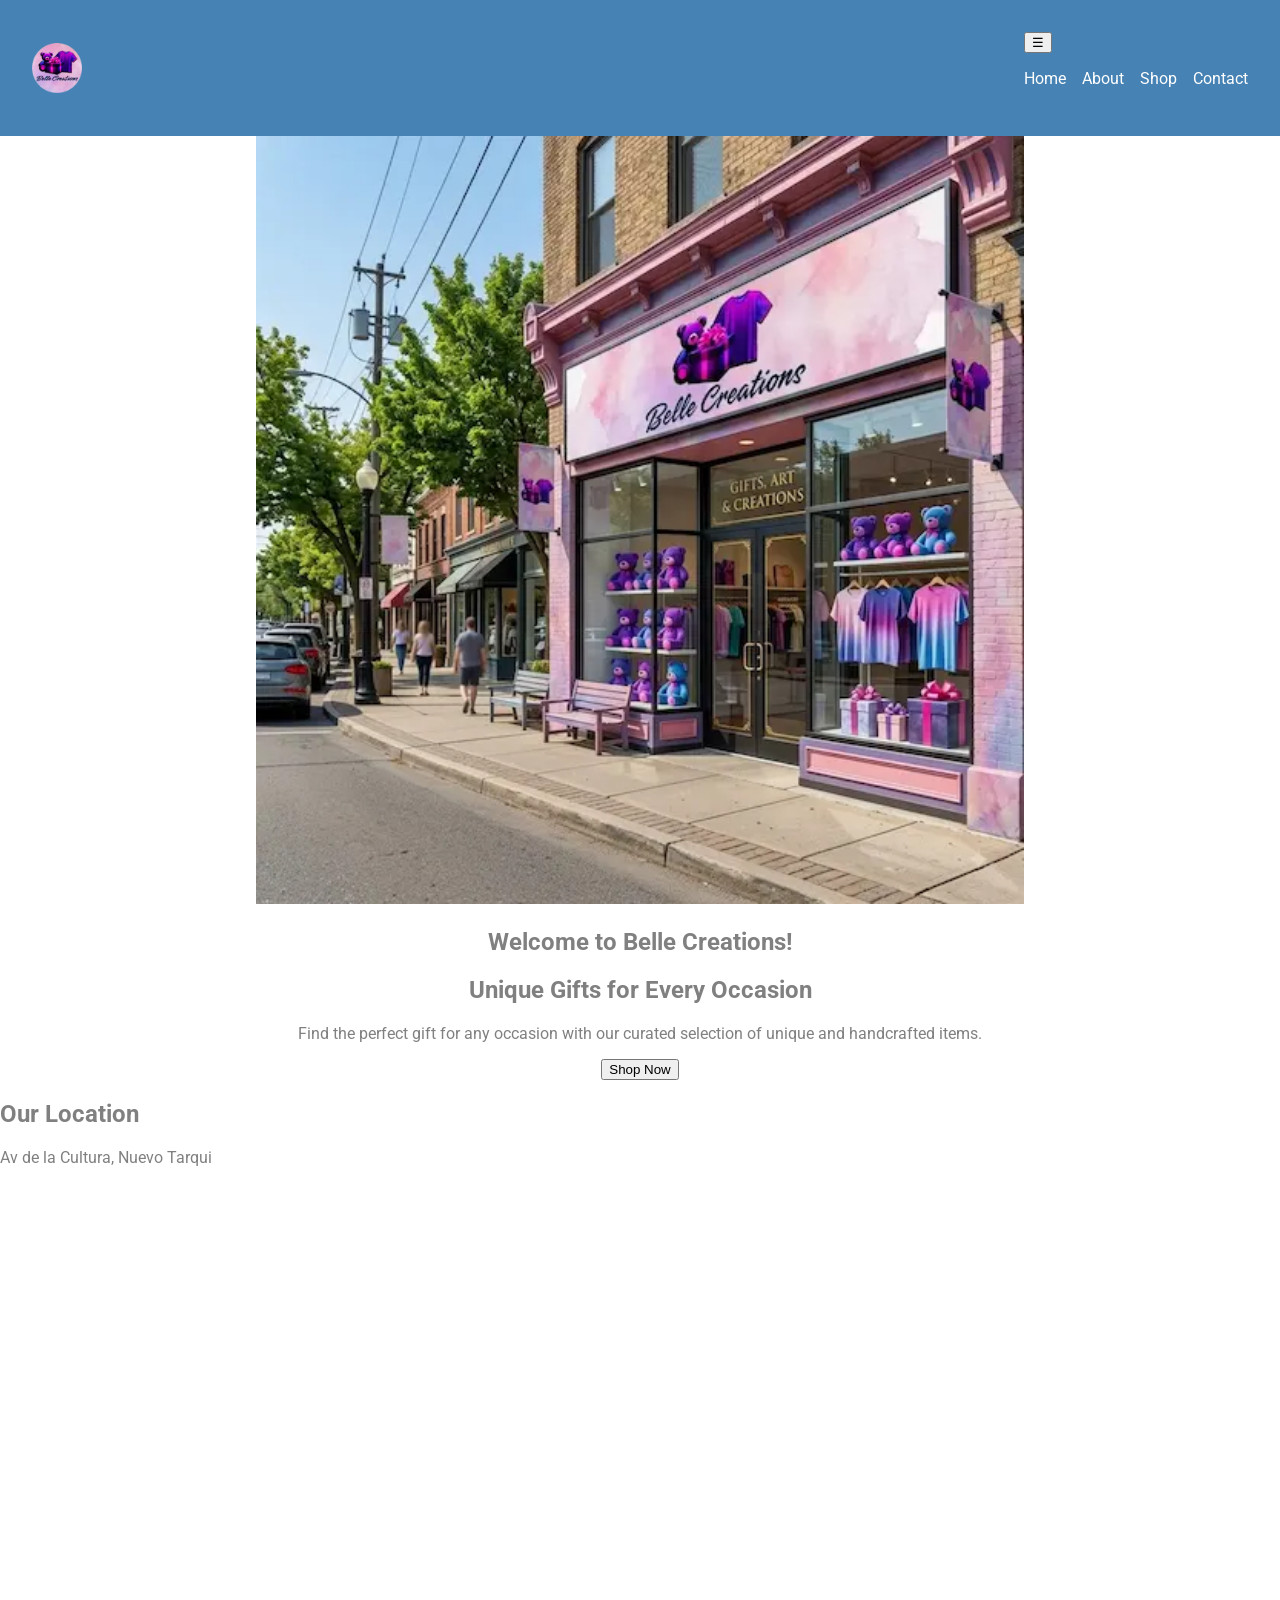
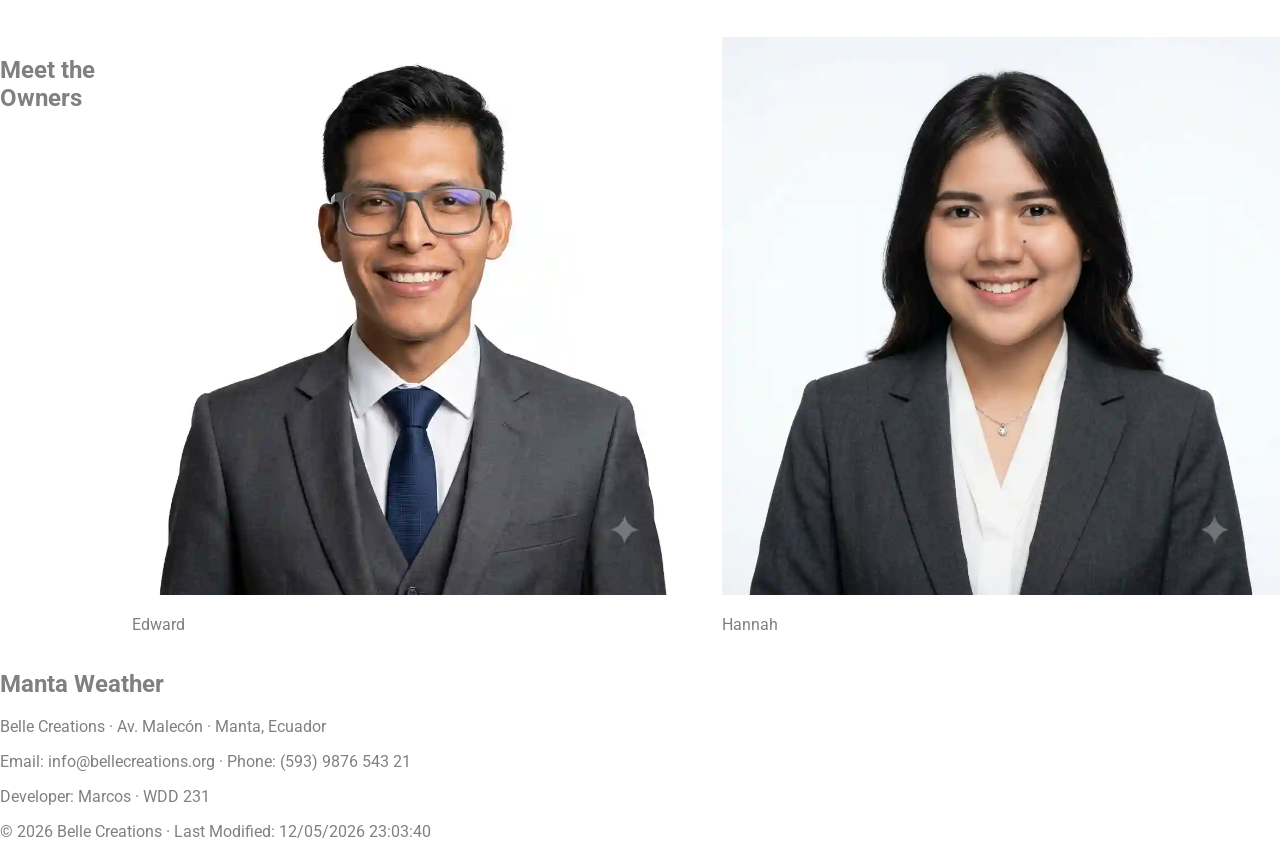
==== finalproject/index.html @ b3ead86e "uodate home/index website page" ====
<!DOCTYPE html>
<html lang="en">
<head>
  <meta charset="UTF-8">
  <meta name="viewport" content="width=device-width, initial-scale=1.0">
  <title>Belle Creations - Gift Shop</title>
  <meta name="description" content="Find and Create everything you can imagen and wanted to share to your realtives you love..">
  <meta name="author" content="Marcos Chinga">

  <!-- Favicon -->
  <link rel="icon" href="images/logo_belle_creations.webp" type="image/png">

  <!-- Facebook Open Graph -->
  <meta property="og:title" content="Belle Creations - Gift Shop">
  <meta property="og:description" content="Find and Create everything you can imagen and wanted to share to your realtives you love.">
  <meta property="og:image" content="https://underglasses.github.io/wdd231/finalproject/images/manta.jpg">
  <meta property="og:url" content="https://underglasses.github.io/wdd231/finalproject/index.html">

  <!-- Google Fonts -->
  <link rel="preconnect" href="https://fonts.googleapis.com">
  <link rel="preconnect" href="https://fonts.gstatic.com" crossorigin>
  <link href="https://fonts.googleapis.com/css2?family=Lora:wght@400;700&family=Roboto:wght@400;500;700&display=swap" rel="stylesheet">

  <!-- CSS -->
  <link rel="stylesheet" href="styles/small.css">
  <link rel="stylesheet" href="styles/medium.css">
  <link rel="stylesheet" href="styles/large.css">
</head>
<body>
  <header>
    <img src="images/logo_belle_creations.webp" alt="Belle Creations Logo" class="logo">
    <nav>
      <button id="menuBtn">☰</button>
      <ul id="navLinks">
        <li><a href="index.html">Home</a></li>
        <li><a href="about.html">About</a></li>
        <li><a href="shop.html">Shop</a></li>
        <li><a href="contact.html">Contact</a></li>
      </ul>
    </nav>
  </header>

  <main>
    <section class="hero">
      <img src="images/store.webp" alt="Belle Creations Store" class="hero-img">
      <h1>Welcome to Belle Creations!</h1>
      <h2>Unique Gifts for Every Occasion</h2>
      <p>Find the perfect gift for any occasion with our curated selection of unique and handcrafted items.</p>
      <button class="cta">Shop Now</button>
    </section>

    <section class="location">
      <h2>Our Location</h2>
      <p>Av de la Cultura, Nuevo Tarqui</p>
      <iframe src="https://www.google.com/maps/embed?pb=!1m14!1m8!1m3!1d1994.6327684894038!2d-80.7224381!3d-0.9537698!3m2!1i1024!2i768!4f13.1!3m3!1m2!1s0x902be1004a818ba7%3A0x562149a4b56598d3!2sBelle%20CreationsEC!5e0!3m2!1ses!2sec!4v1786510879163!5m2!1ses!2sec" width="600" height="450" style="border:0;" allowfullscreen="" loading="lazy" referrerpolicy="strict-origin-when-cross-origin"></iframe>
    </section>

    <section class="owners">
      <h2>Meet the Owners</h2>
      <div class="owner">
        <img src="images/owner_edward.webp" alt="Edward">
        <p>Edward</p>
      </div>
      <div class="owner">
        <img src="images/owner_hannah.webp" alt="Hannah">
        <p>Hannah</p>
      </div>
    </section>

    <section class="weather">
      <h2>Manta Weather</h2>
      <div id="weather"></div>
    </section>
  </main>

  <footer>
    <p>Belle Creations · Av. Malecón · Manta, Ecuador</p>
    <p>Email: info@bellecreations.org · Phone: (593) 9876 543 21</p>
    <p>Developer: Marcos · WDD 231</p>
    <p>&copy; <span id="year"></span> Belle Creations · Last Modified: <span id="lastModified"></span></p>
  </footer>

  <!-- JavaScript -->
  <script src="scripts/nav.js"></script>
  <script src="scripts/weather.js"></script>
  <script src="scripts/footer.js"></script>
</body>
</html>
---- finalproject/styles/small.css ----
body {
  font-family: 'Roboto', sans-serif;
  background: #FFFFFF;
  color: #808080;
  margin: 0;
}

header {
  background: #4682B4;
  color: #FFFFFF;
  padding: 1rem;
  display: flex;
  justify-content: space-between;
  align-items: center;
}

.logo {
  max-width: 50px;
}

nav ul {
  display: none;
  list-style: none;
  padding: 0;
}

nav ul li a {
  color: #FFFFFF;
  text-decoration: none;
}

.hero-img, .owner img {
  width: 100%;
  height: auto;
}
---- finalproject/styles/medium.css ----
nav ul {
  display: flex;
  gap: 1rem;
}

.hero-img {
  max-width: 80%;
  margin: auto;
}

.owners {
  display: flex;
  justify-content: space-around;
}
---- finalproject/styles/large.css ----
header {
  padding: 2rem;
}

.hero {
  text-align: center;
}

.hero-img {
  max-width: 60%;
}

.owners {
  display: flex;
  justify-content: center;
  gap: 2rem;
}
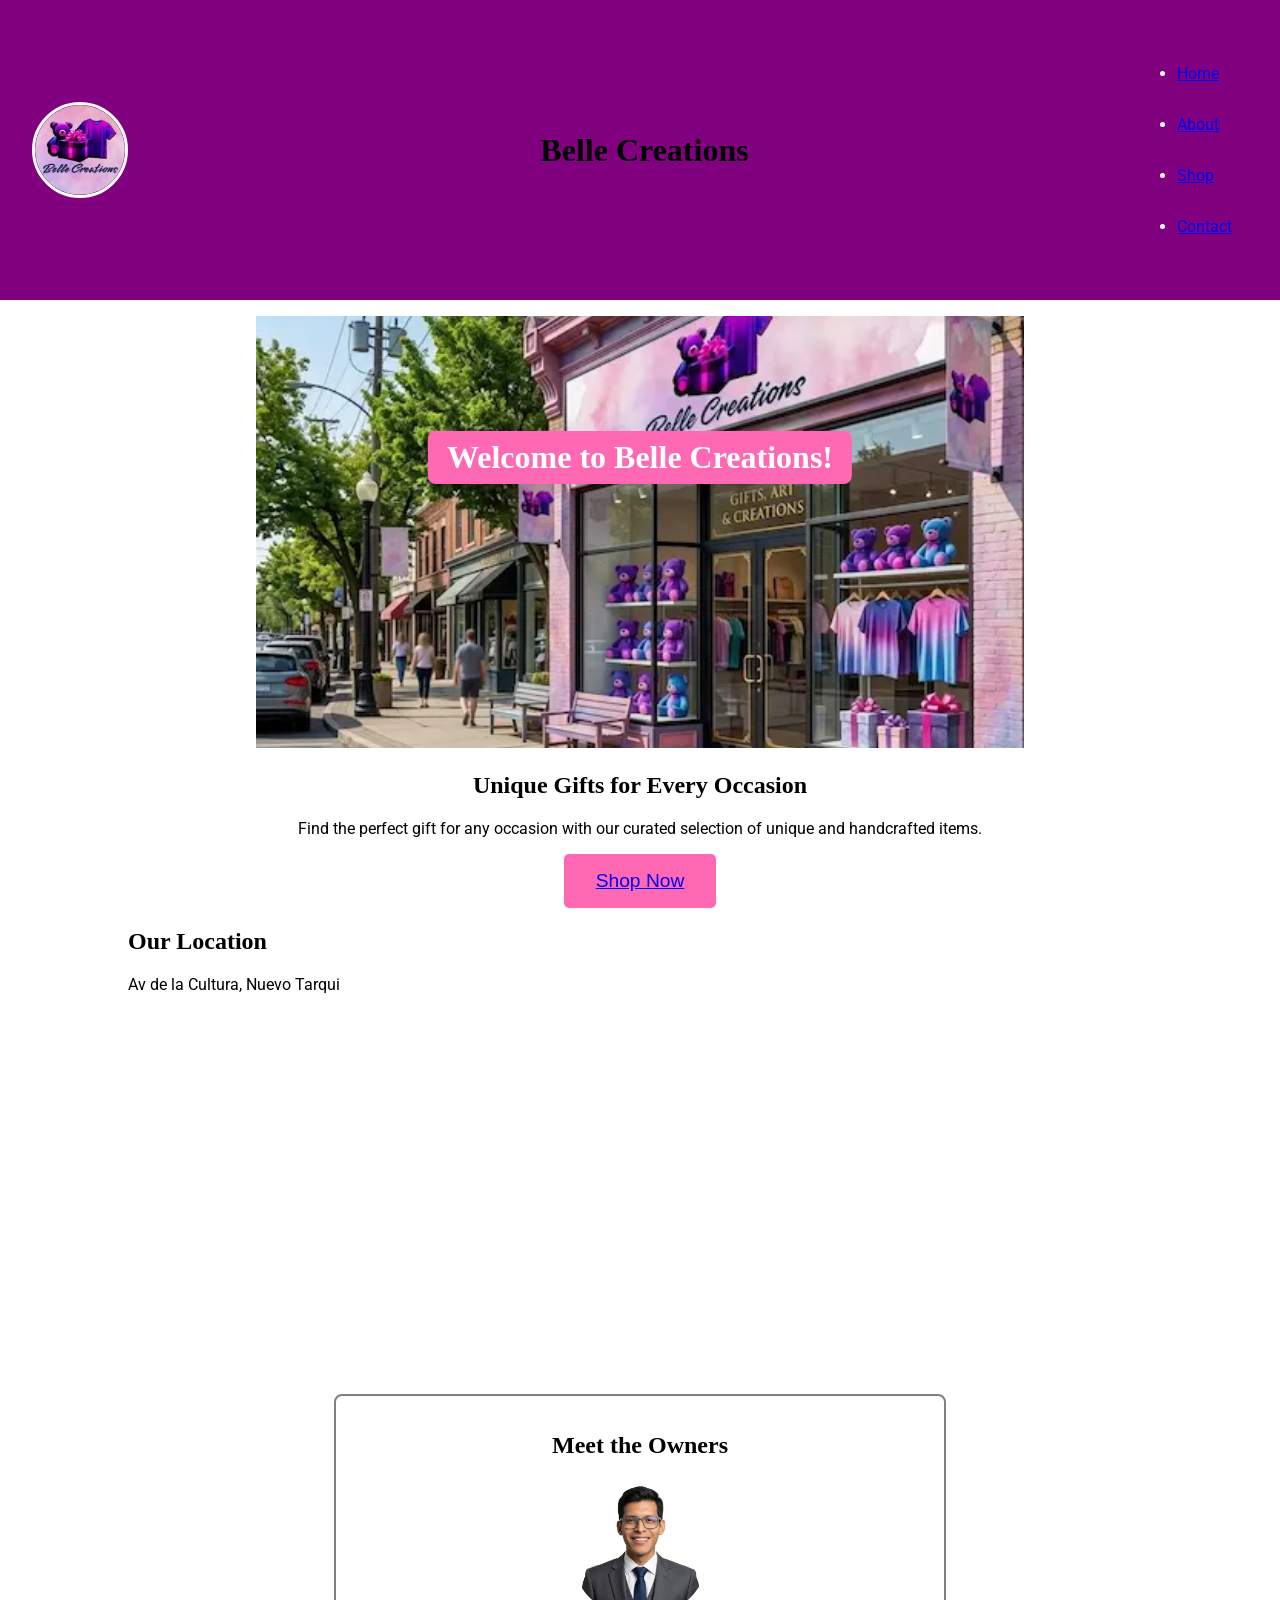
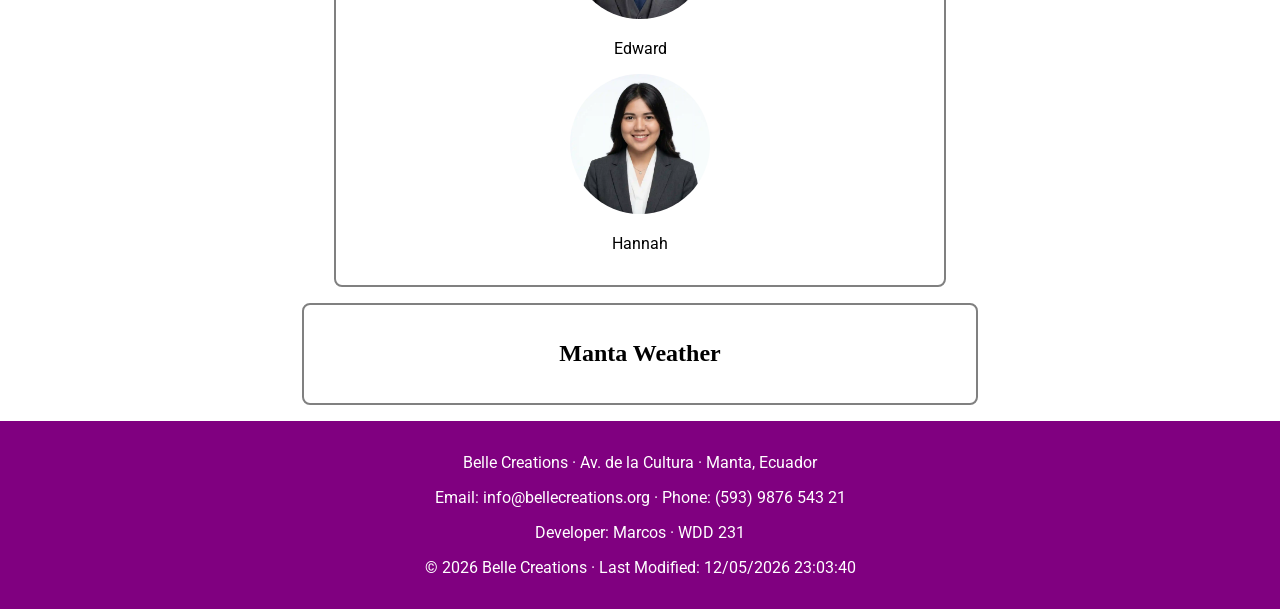
==== commit b3fb4b92: "UPDATE home section" ====
--- a/finalproject/index.html
+++ b/finalproject/index.html
@@ -4,16 +4,16 @@
   <meta charset="UTF-8">
   <meta name="viewport" content="width=device-width, initial-scale=1.0">
   <title>Belle Creations - Gift Shop</title>
-  <meta name="description" content="Find and Create everything you can imagen and wanted to share to your realtives you love..">
-  <meta name="author" content="Marcos Chinga">
+  <meta name="description" content="Find and Create everything you can image and wanted to share to your relatives you love">
+  <meta name="author" content="Marcos Chinga Nuñez">
 
   <!-- Favicon -->
   <link rel="icon" href="images/logo_belle_creations.webp" type="image/png">
 
   <!-- Facebook Open Graph -->
   <meta property="og:title" content="Belle Creations - Gift Shop">
-  <meta property="og:description" content="Find and Create everything you can imagen and wanted to share to your realtives you love.">
-  <meta property="og:image" content="https://underglasses.github.io/wdd231/finalproject/images/manta.jpg">
+  <meta property="og:description" content="Find and Create everything you can image and wanted to share to your relatives you love.">
+  <meta property="og:image" content="https://github.com/underglasses/wdd231/blob/main/finalproject/images/logo_belle_creations.webp">
   <meta property="og:url" content="https://underglasses.github.io/wdd231/finalproject/index.html">
 
   <!-- Google Fonts -->
@@ -29,6 +29,7 @@
 <body>
   <header>
     <img src="images/logo_belle_creations.webp" alt="Belle Creations Logo" class="logo">
+    <h1>Belle Creations</h1>
     <nav>
       <button id="menuBtn">☰</button>
       <ul id="navLinks">
@@ -46,7 +47,7 @@
       <h1>Welcome to Belle Creations!</h1>
       <h2>Unique Gifts for Every Occasion</h2>
       <p>Find the perfect gift for any occasion with our curated selection of unique and handcrafted items.</p>
-      <button class="cta">Shop Now</button>
+      <button class="cta"> <a href="shop.html">Shop Now</a> </button>
     </section>
 
     <section class="location">
@@ -74,7 +75,7 @@
   </main>
 
   <footer>
-    <p>Belle Creations · Av. Malecón · Manta, Ecuador</p>
+    <p>Belle Creations · Av. de la Cultura · Manta, Ecuador</p>
     <p>Email: info@bellecreations.org · Phone: (593) 9876 543 21</p>
     <p>Developer: Marcos · WDD 231</p>
     <p>&copy; <span id="year"></span> Belle Creations · Last Modified: <span id="lastModified"></span></p>
--- a/finalproject/styles/small.css
+++ b/finalproject/styles/small.css
@@ -1,12 +1,18 @@
+/* SMALL - GLOBAL STYLES */
 body {
   font-family: 'Roboto', sans-serif;
   background: #FFFFFF;
-  color: #808080;
+  color: #000000;
   margin: 0;
 }
 
+h1, h2, h3 {
+  font-family: 'Lora', serif;
+  color: #000000;
+}
+
 header {
-  background: #4682B4;
+  background: #800080;
   color: #FFFFFF;
   padding: 1rem;
   display: flex;
@@ -16,20 +22,103 @@
 
 .logo {
   max-width: 50px;
+  border: 3px solid #FFFFFF;
+  border-radius: 50%;
+  margin-left: 0; /* always left */
 }
 
 nav ul {
   display: none;
-  list-style: none;
-  padding: 0;
+  flex-direction: column;
+  background: #800080;
+  padding: 1rem;
 }
 
-nav ul li a {
+nav ul.show {
+  display: flex;
+}
+
+#menuBtn {
+  display: block;
+  background: #FF69B4;
   color: #FFFFFF;
+  border: none;
+  padding: 0.5rem;
+  cursor: pointer;
+  margin-right: 0;
+}
+
+/* SMALL - HOME - HERO SECTION */
+
+.hero h1 {
+  position: absolute;
+  top: 5%;
+  left: 50%;
+  transform: translateX(-50%);
+  background: #FF69B4;
+  color: #FFFFFF;
+  padding: 0.3rem 0.8rem;
+  border-radius: 6px;
+  font-size: 1.2rem;
+}
+
+.hero-img {
+  width: 100%;
+  aspect-ratio: 16 / 9;
+  object-fit: cover;
+}
+
+.cta {
+  background: #FF69B4;
+  color: #FFFFFF;
+  border: none;
+  padding: 0.75rem 1.5rem;
+  font-size: 1rem;
+  cursor: pointer;
+  border-radius: 5px;
+  transition: transform 0.2s ease;
   text-decoration: none;
 }
 
-.hero-img, .owner img {
+.cta:hover {
+  transform: scale(1.05);
+  background-color:purple; ;
+}
+
+
+.location iframe {
   width: 100%;
-  height: auto;
+  height: 250px;
+  border-radius: 8px;
 }
+
+.owners {
+  text-align: center;
+  margin-top: 1rem;
+}
+
+.owner img {
+  width: 90px;
+  height: 90px;
+  object-fit: cover;
+  border-radius: 50%;
+}
+
+.weather {
+  width: 50%;
+  margin: 1rem;
+  padding: 1rem;
+  border: 2px solid #808080;
+  border-radius: 8px;
+  text-align: center;
+}
+
+/*SMALL GLOBAL FOOTER STYLES*/
+
+footer {
+  background: #800080;
+  color: #FFFFFF;
+  text-align: center;
+  padding: 1rem;
+  font-family: 'Roboto', sans-serif;
+} 
--- a/finalproject/styles/medium.css
+++ b/finalproject/styles/medium.css
@@ -1,14 +1,107 @@
+/* MEDIUM - GLOBAL STYLES */
+header {
+  background: #800080;
+  color: #FFFFFF;
+  padding: 1.5rem;
+  display: flex;
+  justify-content: space-between;
+  align-items: center;
+}
+
+.logo {
+  max-width: 70px;
+  border: 3px solid #FFFFFF;
+  border-radius: 50%;
+  margin-left: 0;
+}
+
+/* MEDIUM - GLOBAL NAV MENU */
+
+#menuBtn {
+  display: none;
+  margin-right: 0;
+}
+
 nav ul {
   display: flex;
+  justify-content: center;
   gap: 1rem;
+}
+
+/* HOME - HERO SECTION */
+
+.hero h1 {
+  position: absolute;
+  top: 10%;
+  left: 50%;
+  transform: translateX(-50%);
+  background: #FF69B4;
+  color: #FFFFFF;
+  padding: 0.5rem 1rem;
+  border-radius: 8px;
+  font-size: 1.5rem;
 }
 
 .hero-img {
   max-width: 80%;
+  aspect-ratio: 16 / 9;
+  object-fit: cover;
   margin: auto;
 }
 
+/* HOME - SHOP NOW  Button */
+
+.cta {
+  background: #FF69B4;
+  color: #FFFFFF;
+  border: none;
+  padding: 0.75rem 1.5rem;
+  font-size: 1rem;
+  cursor: pointer;
+  border-radius: 5px;
+  transition: transform 0.2s ease;
+}
+
+.cta:hover {
+  transform: scale(1.05);
+}
+
+.location iframe {
+  width: 90%;
+  height: 350px;
+  display: block;
+  margin: auto;
+  border-radius: 8px;
+  padding: 0.5rem;
+  border: 2px solid #808080;
+}
+
+/* HOME - Owners Section */
+
 .owners {
-  display: flex;
-  justify-content: space-around;
+  padding: 1rem;
+  text-align: center;
+  margin: 1rem auto;
+  text-align: center;
+  border: 2px solid #808080;
+  border-radius: 8px;
+  max-width: 80%;
 }
+
+.owner img {
+  width: 110px;
+  height: 110px;
+  object-fit: cover;
+  border-radius: 50%;
+}
+
+/* HOME - Weather Section */
+
+.weather {
+  clear: both;
+  margin: 1rem auto;
+  padding: 1rem;
+  border: 2px solid #808080;
+  border-radius: 8px;
+  text-align: center;
+}
--- a/finalproject/styles/large.css
+++ b/finalproject/styles/large.css
@@ -1,17 +1,97 @@
 header {
+  background: #800080;
+  color: #FFFFFF;
   padding: 2rem;
+  display: flex;
+  justify-content: space-between;
+  align-items: center;
+}
+
+.logo {
+  max-width: 90px;
+  border: 3px solid #FFFFFF;
+  border-radius: 50%;
+  margin-left: 0;
+}
+
+#menuBtn {
+  display: none;
+  margin-right: 0;
+}
+
+nav ul {
+  display: flex;
+  justify-content: center;
+  gap: 2rem;
 }
 
 .hero {
+  margin-top: 1rem;
   text-align: center;
+  position: relative;
+}
+
+.hero h1 {
+  position: absolute;
+  top: 15%;
+  left: 50%;
+  transform: translateX(-50%);
+  background: #FF69B4;
+  color: #FFFFFF;
+  padding: 0.5rem 1.2rem;
+  border-radius: 8px;
+  font-size: 2rem;
 }
 
 .hero-img {
   max-width: 60%;
+  aspect-ratio: 16 / 9;
+  object-fit: cover;
+  margin: auto;
+}
+
+.cta {
+  background: #FF69B4;
+  color: #FFFFFF;
+  border: none;
+  padding: 1rem 2rem;
+  font-size: 1.2rem;
+  cursor: pointer;
+  border-radius: 5px;
+  transition: transform 0.2s ease;
+}
+
+.cta:hover {
+  transform: scale(1.05);
+}
+
+.location {
+  width: 80%;
+  height: 450px;
+  display: block;
+  margin: auto;
+  border-radius: 8px;
 }
 
 .owners {
-  display: flex;
-  justify-content: center;
-  gap: 2rem;
+  margin: 1rem auto;
+  text-align: center;
+  max-width: 45%;
+  flex-wrap: wrap;
 }
+
+.owner img {
+  width: 140px;
+  height: 140px;
+  object-fit: cover;
+  border-radius: 50%;
+}
+
+.weather {
+  clear: both;
+  margin: 1rem auto;
+  padding: 1rem;
+  border: 2px solid #808080;
+  border-radius: 8px;
+  text-align: center;
+}
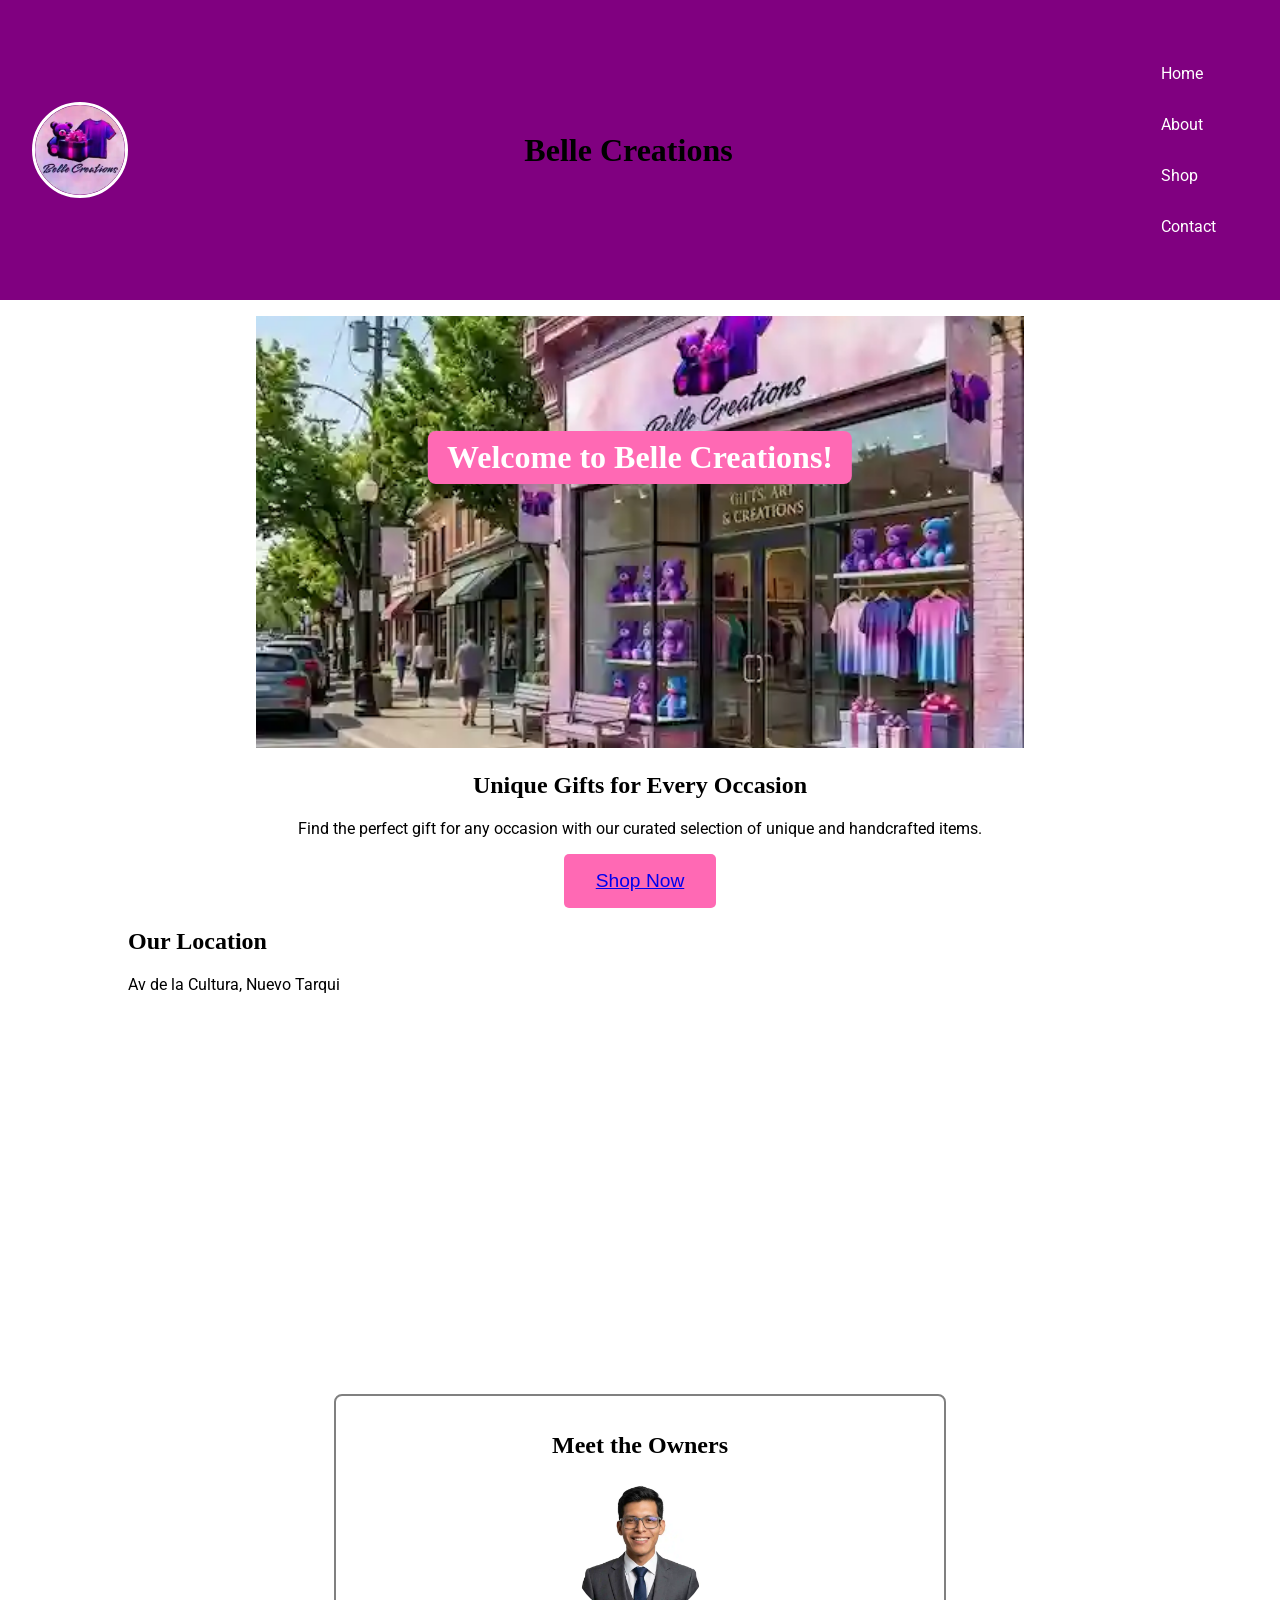
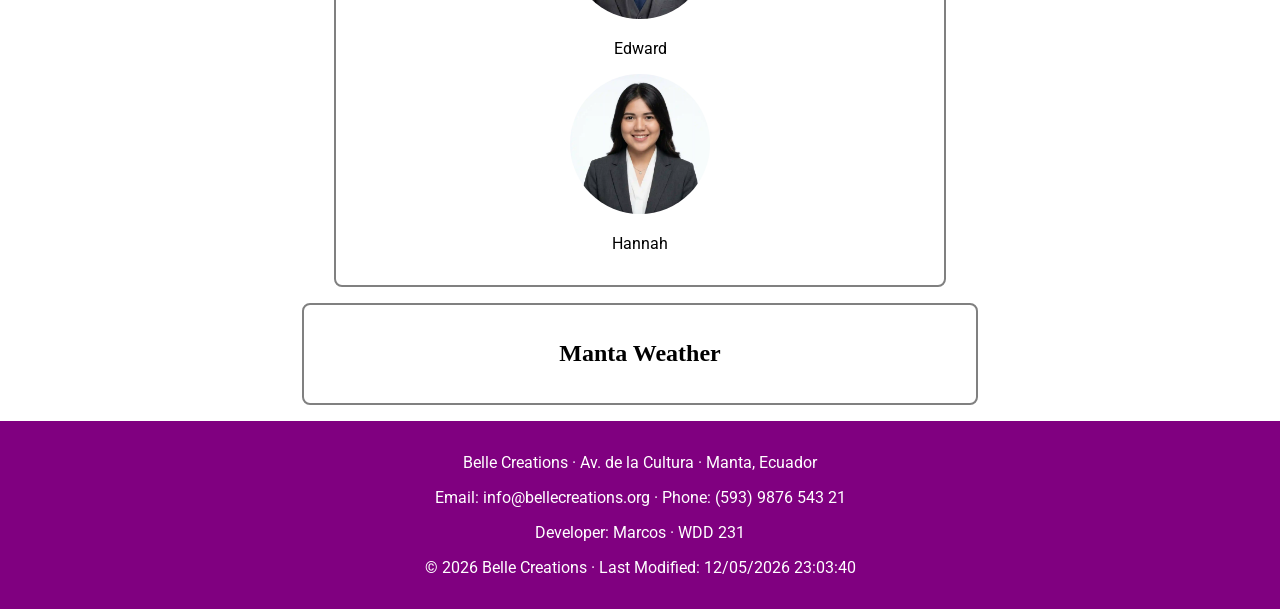
==== commit 28250584: "update shop page" ====
--- a/finalproject/index.html
+++ b/finalproject/index.html
@@ -83,7 +83,7 @@
 
   <!-- JavaScript -->
   <script src="scripts/nav.js"></script>
+  <script src="scripts/footer.js"></script>
   <script src="scripts/weather.js"></script>
-  <script src="scripts/footer.js"></script>
 </body>
 </html>
--- a/finalproject/styles/small.css
+++ b/finalproject/styles/small.css
@@ -9,6 +9,21 @@
 h1, h2, h3 {
   font-family: 'Lora', serif;
   color: #000000;
+}
+
+nav ul {
+  list-style: none;
+  padding: 0;
+}
+
+nav li {
+  display: inline-block;
+  margin: 0 .5rem;
+}
+
+nav a {
+  color: white;
+  text-decoration: none;
 }
 
 header {
@@ -24,18 +39,7 @@
   max-width: 50px;
   border: 3px solid #FFFFFF;
   border-radius: 50%;
-  margin-left: 0; /* always left */
-}
-
-nav ul {
-  display: none;
-  flex-direction: column;
-  background: #800080;
-  padding: 1rem;
-}
-
-nav ul.show {
-  display: flex;
+  margin-left: 0; 
 }
 
 #menuBtn {
@@ -45,7 +49,7 @@
   border: none;
   padding: 0.5rem;
   cursor: pointer;
-  margin-right: 0;
+  margin-right: 0; /* always right */
 }
 
 /* SMALL - HOME - HERO SECTION */
@@ -121,4 +125,53 @@
   text-align: center;
   padding: 1rem;
   font-family: 'Roboto', sans-serif;
-} +} 
+
+/*GLOBAL - PRODUCTS GRID STYLES*/
+
+nav ul {
+  display: none;
+  flex-direction: column;
+  background: #800080;
+  padding: 1rem;
+}
+
+nav ul.show {
+  display: flex;
+}
+
+.products-grid {
+  display: grid;
+  grid-template-areas:
+    "card1"
+    "card2"
+    "card3"
+    "card4"
+    "card5"
+    "card6"
+    "card7"
+    "card8";
+  gap: 1rem;
+  padding: 1rem;
+}
+
+.products-card {
+  background: #FFFFFF;
+  padding: 1rem;
+  border: 1px solid #ccc;
+  text-align: center;
+}
+
+.products-card img {
+  width: 100%;
+  height: 180px;
+  object-fit: cover;
+  border-radius: 8px;
+}
+
+.overlay {
+  background: rgba(0,0,0,0.8);
+  color: white;
+  padding: 1rem;
+  text-align: center;
+}
--- a/finalproject/styles/medium.css
+++ b/finalproject/styles/medium.css
@@ -14,8 +14,6 @@
   border-radius: 50%;
   margin-left: 0;
 }
-
-/* MEDIUM - GLOBAL NAV MENU */
 
 #menuBtn {
   display: none;
@@ -105,3 +103,30 @@
   border-radius: 8px;
   text-align: center;
 }
+
+/* MEDIUM - SHOP PAGE */
+
+.products-grid {
+  display: grid;
+  grid-template-areas:
+    "card1 card2"
+    "card3 card4"
+    "card5 card6"
+    "card7 card8";
+  gap: 1rem;
+  padding: 1rem;
+}
+
+.products-card {
+  background: #FFFFFF;
+  padding: 1rem;
+  border: 1px solid #ccc;
+  text-align: center;
+}
+
+.products-card img {
+  width: 100%;
+  height: 200px;
+  object-fit: cover;
+  border-radius: 8px;
+}
--- a/finalproject/styles/large.css
+++ b/finalproject/styles/large.css
@@ -1,3 +1,4 @@
+/* LARGE - GLOBAL STYLES */
 header {
   background: #800080;
   color: #FFFFFF;
@@ -24,6 +25,12 @@
   justify-content: center;
   gap: 2rem;
 }
+
+  nav li {
+    margin: 0 1rem;
+  }
+
+/*LARGE - HOME - HERO SECTION */
 
 .hero {
   margin-top: 1rem;
@@ -95,3 +102,34 @@
   border-radius: 8px;
   text-align: center;
 }
+
+/* LARGE - SHOP PAGE */
+
+.products-grid {
+  display: grid;
+  grid-template-areas:
+    "card1 card2 card3 card4"
+    "card5 card6 card7 card8";
+  gap: 1rem;
+  padding: 2rem;
+}
+
+.products-card {
+  background: #FFFFFF;
+  padding: 1rem;
+  border: 1px solid #ccc;
+  text-align: center;
+}
+
+.products-card img {
+  width: 100%;
+  height: 220px;
+  object-fit: cover;
+  border-radius: 8px;
+  transition: transform 0.3s ease, opacity 0.3s ease;
+}
+
+.products-card img:hover {
+  transform: scale(1.05);
+  opacity: 0.9;
+}
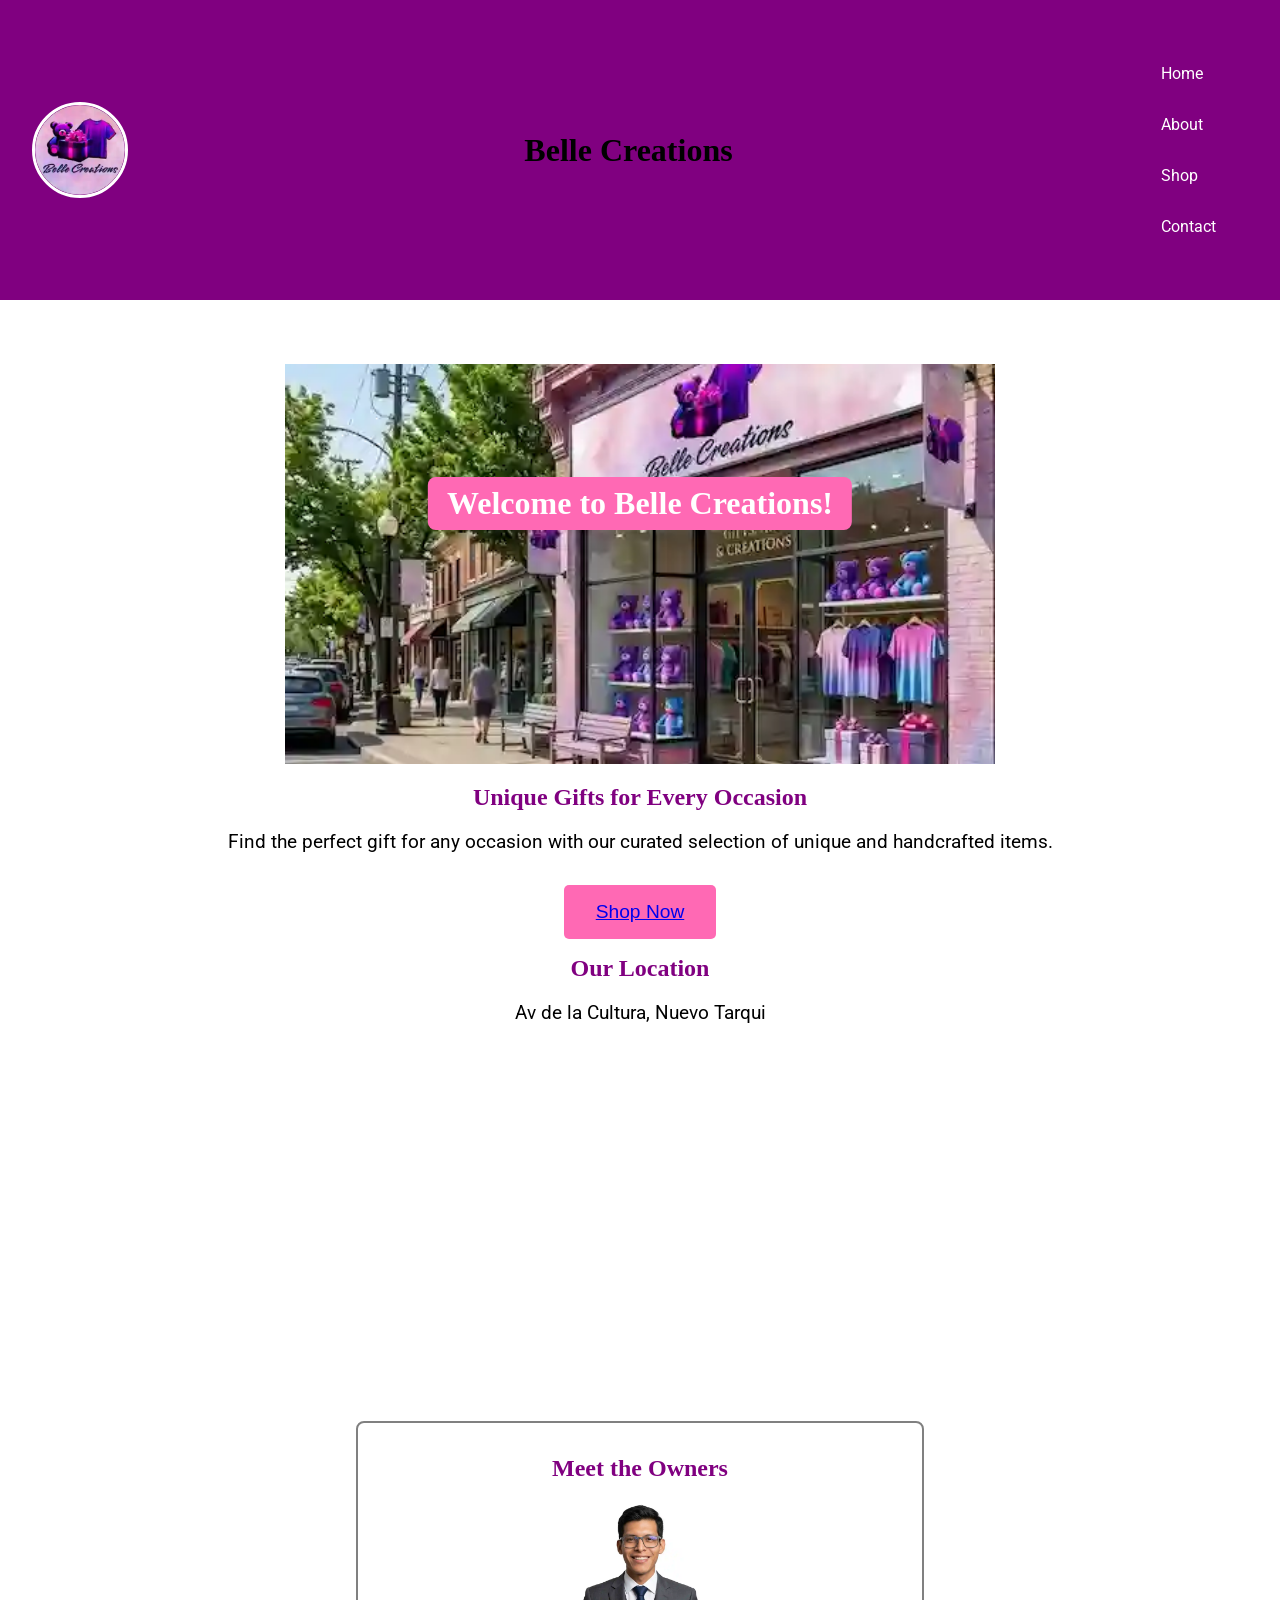
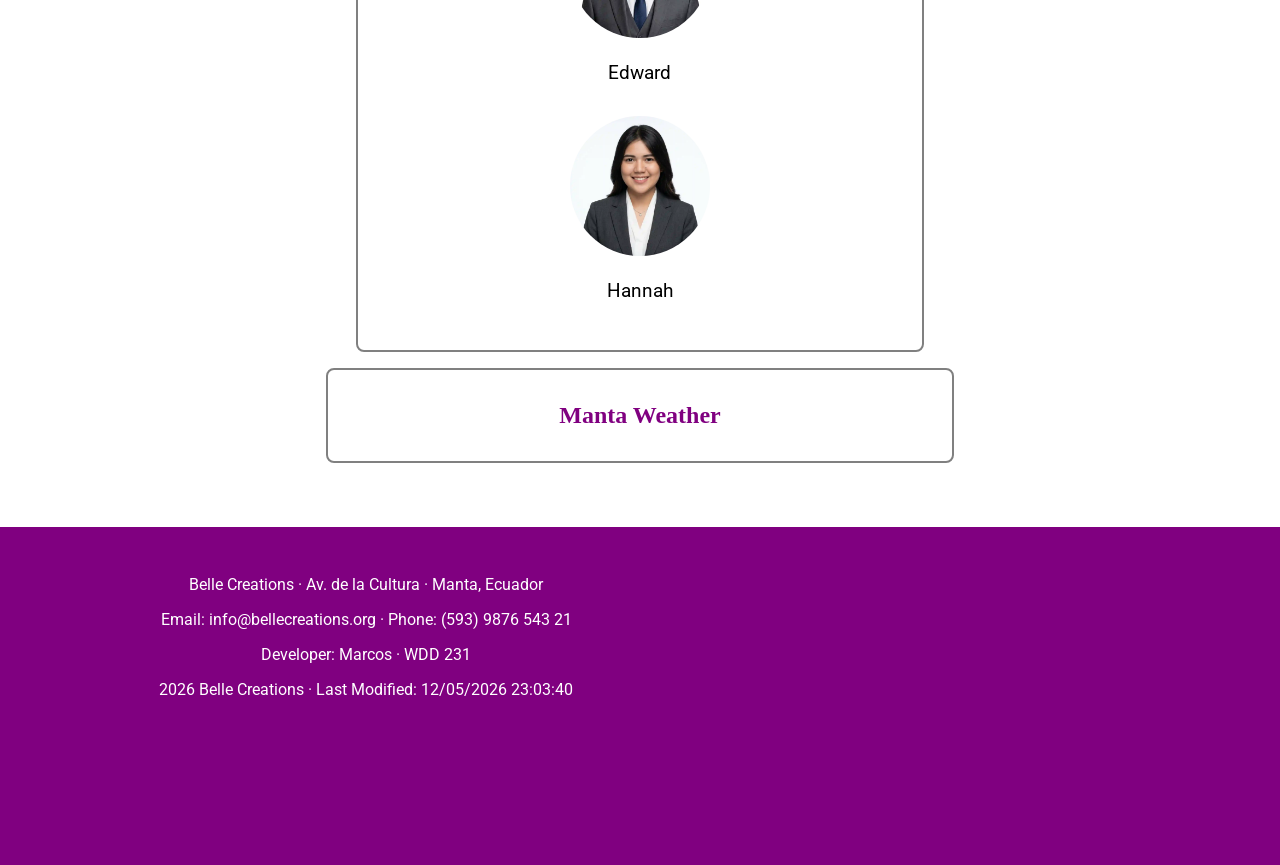
==== commit 43258684: "upload contact page and fix directory for shop products" ====
--- a/finalproject/index.html
+++ b/finalproject/index.html
@@ -74,12 +74,24 @@
     </section>
   </main>
 
-  <footer>
+
+<footer>
+  <div class="footer-text">
     <p>Belle Creations · Av. de la Cultura · Manta, Ecuador</p>
     <p>Email: info@bellecreations.org · Phone: (593) 9876 543 21</p>
     <p>Developer: Marcos · WDD 231</p>
-    <p>&copy; <span id="year"></span> Belle Creations · Last Modified: <span id="lastModified"></span></p>
-  </footer>
+    <p><span id="year"></span> Belle Creations · Last Modified: <span id="lastModified"></span></p>
+  </div>
+
+  <div class="footer-video">
+    <div style="position: relative; padding-bottom: 56.25%; height: 0;">
+      <iframe src="https://www.loom.com/embed/005d489e936d43beb201ed2c3f3510c9"
+              frameborder="0" allowfullscreen
+              style="position: absolute; top: 0; left: 0; width: 100%; height: 100%;">
+      </iframe>
+    </div>
+  </div>
+</footer>
 
   <!-- JavaScript -->
   <script src="scripts/nav.js"></script>
--- a/finalproject/styles/small.css
+++ b/finalproject/styles/small.css
@@ -174,4 +174,96 @@
   color: white;
   padding: 1rem;
   text-align: center;
+}
+
+/* SMALL - FORM STYLES */
+form {
+  width: 90%;
+  margin: 1rem auto;
+  padding: 1rem;
+  border: 2px solid #808080;
+  border-radius: 8px;
+  background: #FFFFFF;
+}
+
+form label {
+  display: block;
+  margin-bottom: 0.5rem;
+  font-family: 'Lora', serif;
+  color: #000000;
+}
+
+form input, form textarea {
+  width: 100%;
+  padding: 0.5rem;
+  margin-bottom: 1rem;
+  border: 1px solid #ccc;
+  border-radius: 6px;
+  font-family: 'Roboto', sans-serif;
+  transition: border-color 0.3s ease, box-shadow 0.3s ease;
+}
+
+form input:focus, form textarea:focus {
+  border-color: #FF69B4;
+  box-shadow: 0 0 5px rgba(255,105,180,0.5);
+  outline: none;
+}
+
+form button {
+  background: #FF69B4;
+  color: #FFFFFF;
+  border: none;
+  padding: 0.75rem 1.5rem;
+  border-radius: 6px;
+  cursor: pointer;
+  transition: transform 0.2s ease, background 0.3s ease;
+}
+
+form button:hover {
+  transform: scale(1.05);
+  background: #800080;
+}
+
+/* SMALL - THANK YOU PAGE */
+main {
+  text-align: center;
+  padding: 1rem;
+  animation: fadeIn 1s ease-in;
+}
+
+main h1 {
+  font-family: 'Lora', serif;
+  color: #FF69B4;
+  margin-bottom: 1rem;
+  animation: bounceIn 1s ease;
+}
+
+main p {
+  font-family: 'Roboto', sans-serif;
+  color: #000000;
+  margin-bottom: 1rem;
+}
+
+main h2 {
+  font-family: 'Lora', serif;
+  color: #800080;
+  margin: 0.5rem 0;
+  transition: transform 0.3s ease;
+}
+
+main h2:hover {
+  transform: scale(1.05);
+  color: #FF69B4;
+}
+
+/* Animations */
+@keyframes fadeIn {
+  from { opacity: 0; transform: translateY(20px); }
+  to { opacity: 1; transform: translateY(0); }
+}
+
+@keyframes bounceIn {
+  0% { transform: scale(0.8); opacity: 0; }
+  60% { transform: scale(1.1); opacity: 1; }
+  100% { transform: scale(1); }
 }
--- a/finalproject/styles/medium.css
+++ b/finalproject/styles/medium.css
@@ -129,4 +129,124 @@
   height: 200px;
   object-fit: cover;
   border-radius: 8px;
-}+}
+
+/* MEDIUM - VIDEO + FOOTER */
+footer {
+  display: flex;
+  justify-content: space-between;
+  align-items: flex-start;
+  flex-wrap: wrap;
+  padding: 1rem;
+}
+
+.footer-video {
+  flex: 1;
+  max-width: 45%;
+  text-align: right;
+}
+
+.footer-video iframe {
+  width: 100%;
+  height: 250px;
+  border-radius: 8px;
+}
+
+footer .footer-text {
+  flex: 1;
+  max-width: 50%;
+}
+
+/* MEDIUM - FORM STYLES */
+form {
+  width: 70%;
+  margin: 2rem auto;
+  padding: 1.5rem;
+  border: 2px solid #808080;
+  border-radius: 10px;
+  background: #FFFFFF;
+}
+
+form label {
+  display: block;
+  margin-bottom: 0.5rem;
+  font-family: 'Lora', serif;
+  color: #000000;
+}
+
+form input, form textarea {
+  width: 100%;
+  padding: 0.75rem;
+  margin-bottom: 1rem;
+  border: 1px solid #ccc;
+  border-radius: 8px;
+  font-family: 'Roboto', sans-serif;
+  transition: border-color 0.3s ease, box-shadow 0.3s ease;
+}
+
+form input:focus, form textarea:focus {
+  border-color: #FF69B4;
+  box-shadow: 0 0 8px rgba(255,105,180,0.5);
+  outline: none;
+}
+
+form button {
+  background: #FF69B4;
+  color: #FFFFFF;
+  border: none;
+  padding: 1rem 2rem;
+  border-radius: 8px;
+  cursor: pointer;
+  font-size: 1rem;
+  transition: transform 0.2s ease, background 0.3s ease;
+}
+
+form button:hover {
+  transform: scale(1.05);
+  background: #800080;
+}
+
+/* MEDIUM - THANK YOU PAGE */
+main {
+  text-align: center;
+  padding: 2rem;
+  animation: fadeIn 1s ease-in;
+}
+
+main h1 {
+  font-family: 'Lora', serif;
+  color: #FF69B4;
+  margin-bottom: 1.5rem;
+  font-size: 2rem;
+  animation: bounceIn 1s ease;
+}
+
+main p {
+  font-family: 'Roboto', sans-serif;
+  color: #000000;
+  margin-bottom: 1.5rem;
+}
+
+main h2 {
+  font-family: 'Lora', serif;
+  color: #800080;
+  margin: 0.75rem 0;
+  transition: transform 0.3s ease, color 0.3s ease;
+}
+
+main h2:hover {
+  transform: scale(1.08);
+  color: #FF69B4;
+}
+
+/* Animations */
+@keyframes fadeIn {
+  from { opacity: 0; transform: translateY(30px); }
+  to { opacity: 1; transform: translateY(0); }
+}
+
+@keyframes bounceIn {
+  0% { transform: scale(0.7); opacity: 0; }
+  60% { transform: scale(1.15); opacity: 1; }
+  100% { transform: scale(1); }
+}
--- a/finalproject/styles/large.css
+++ b/finalproject/styles/large.css
@@ -132,4 +132,127 @@
 .products-card img:hover {
   transform: scale(1.05);
   opacity: 0.9;
-}+}
+
+/* LARGE - VIDEO + FOOTER */
+footer {
+  display: flex;
+  justify-content: space-between;
+  align-items: flex-start;
+  padding: 2rem;
+}
+
+.footer-video {
+  flex: 1;
+  max-width: 40%;
+  text-align: right;
+}
+
+.footer-video iframe {
+  width: 100%;
+  height: 300px;
+  border-radius: 8px;
+}
+
+footer .footer-text {
+  flex: 1;
+  max-width: 55%;
+}
+
+/* LARGE - FORM STYLES */
+form {
+  width: 50%;
+  margin: 3rem auto;
+  padding: 2rem;
+  border: 2px solid #808080;
+  border-radius: 12px;
+  background: #FFFFFF;
+  box-shadow: 0 4px 12px rgba(0,0,0,0.1);
+}
+
+form label {
+  display: block;
+  margin-bottom: 0.5rem;
+  font-family: 'Lora', serif;
+  color: #000000;
+  font-size: 1.1rem;
+}
+
+form input, form textarea {
+  width: 100%;
+  padding: 1rem;
+  margin-bottom: 1.5rem;
+  border: 1px solid #ccc;
+  border-radius: 10px;
+  font-family: 'Roboto', sans-serif;
+  transition: border-color 0.3s ease, box-shadow 0.3s ease;
+}
+
+form input:focus, form textarea:focus {
+  border-color: #FF69B4;
+  box-shadow: 0 0 10px rgba(255,105,180,0.5);
+  outline: none;
+}
+
+form button {
+  background: #FF69B4;
+  color: #FFFFFF;
+  border: none;
+  padding: 1rem 2.5rem;
+  border-radius: 10px;
+  cursor: pointer;
+  font-size: 1.2rem;
+  transition: transform 0.2s ease, background 0.3s ease;
+}
+
+form button:hover {
+  transform: scale(1.08);
+  background: #800080;
+}
+
+/* LARGE - THANK YOU PAGE */
+main {
+  text-align: center;
+  padding: 3rem;
+  animation: fadeIn 1.2s ease-in;
+}
+
+main h1 {
+  font-family: 'Lora', serif;
+  color: #FF69B4;
+  margin-bottom: 2rem;
+  font-size: 2.5rem;
+  animation: bounceIn 1.2s ease;
+}
+
+main p {
+  font-family: 'Roboto', sans-serif;
+  color: #000000;
+  margin-bottom: 2rem;
+  font-size: 1.2rem;
+}
+
+main h2 {
+  font-family: 'Lora', serif;
+  color: #800080;
+  margin: 1rem 0;
+  transition: transform 0.3s ease, color 0.3s ease;
+}
+
+main h2:hover {
+  transform: scale(1.1);
+  color: #FF69B4;
+}
+
+/* Animations */
+@keyframes fadeIn {
+  from { opacity: 0; transform: translateY(40px); }
+  to { opacity: 1; transform: translateY(0); }
+}
+
+@keyframes bounceIn {
+  0% { transform: scale(0.6); opacity: 0; }
+  60% { transform: scale(1.2); opacity: 1; }
+  100% { transform: scale(1); }
+}
+
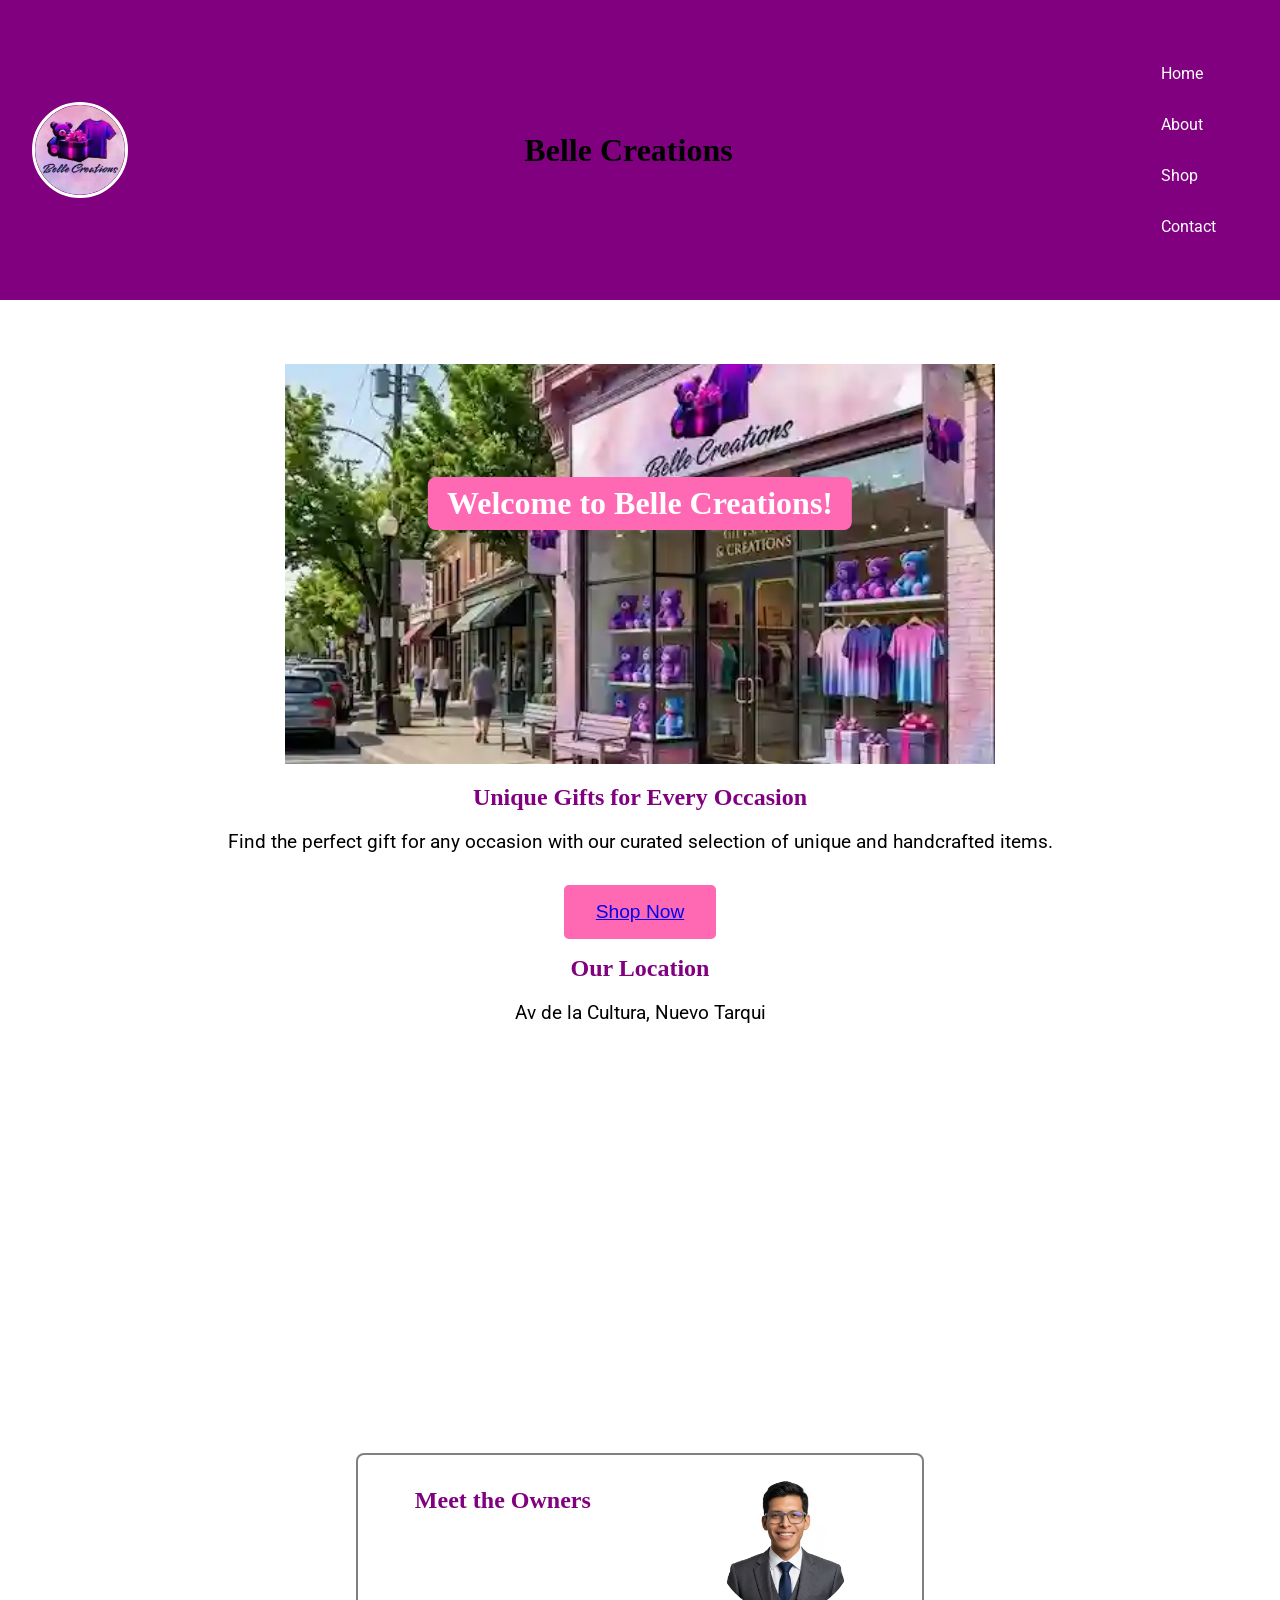
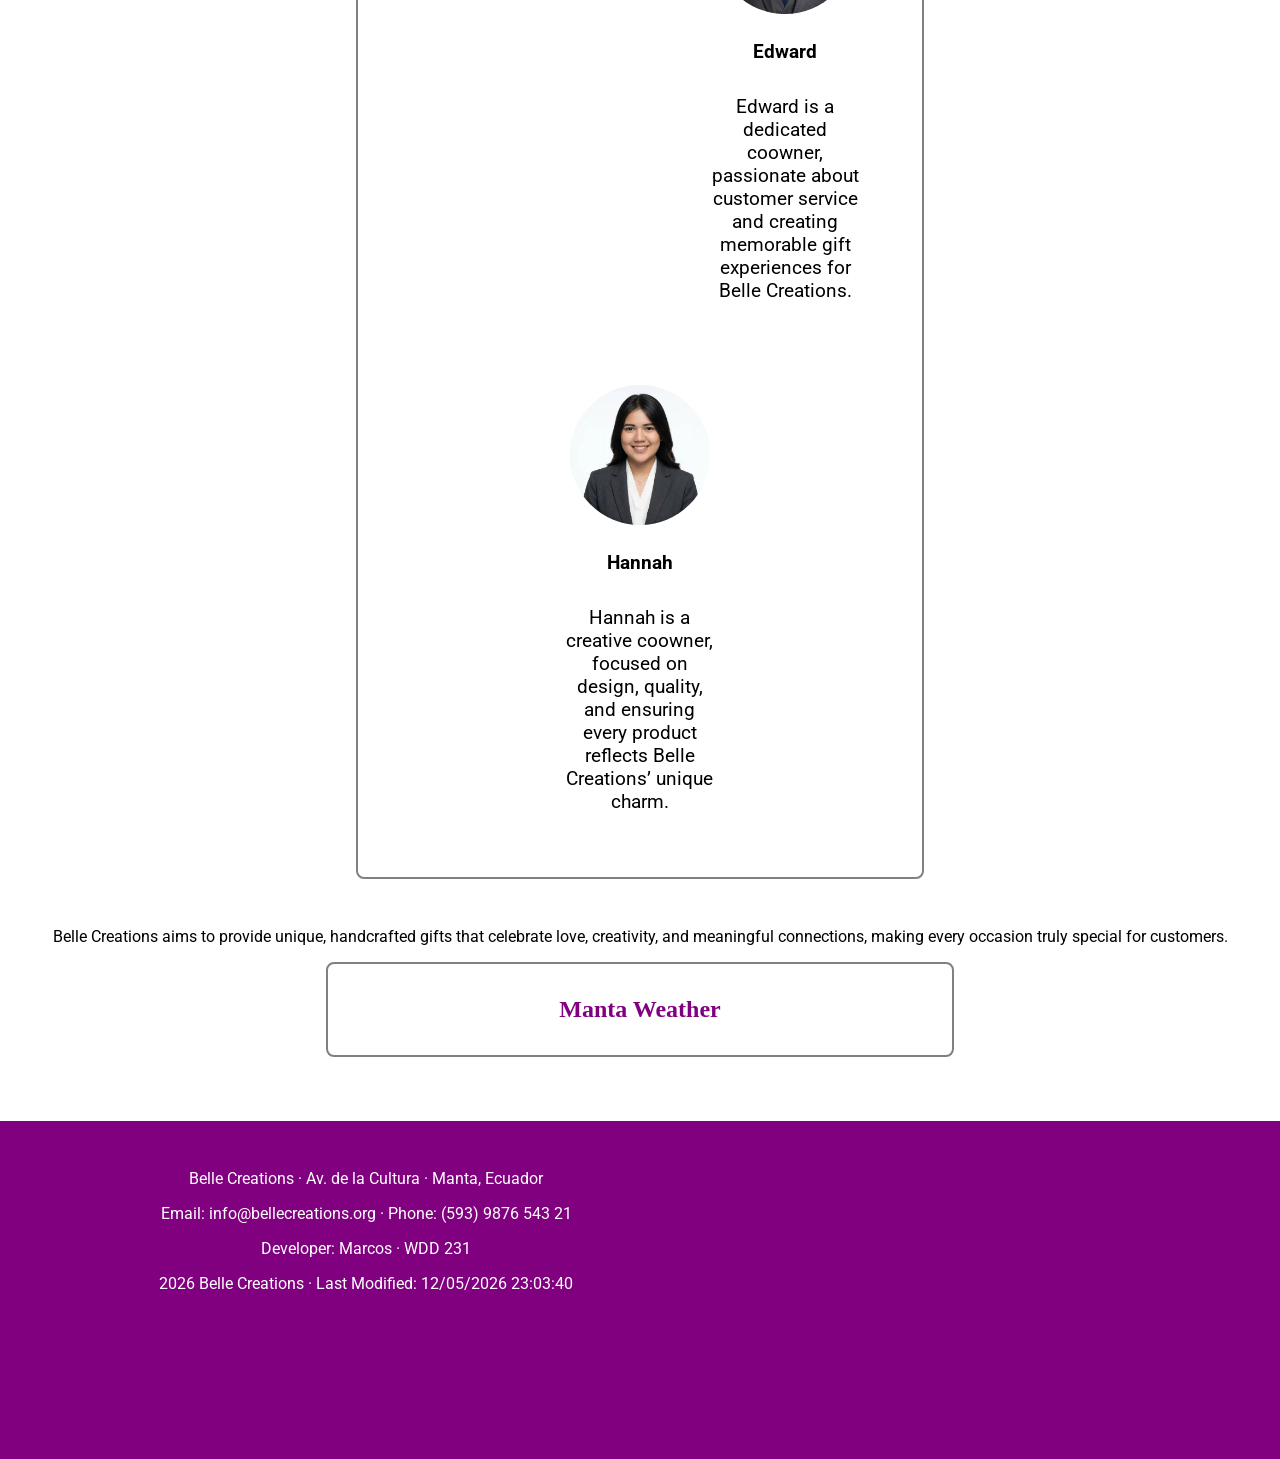
==== commit 35b707da: "fetch the data.json to about and index web page" ====
--- a/finalproject/index.html
+++ b/finalproject/index.html
@@ -47,25 +47,21 @@
       <h1>Welcome to Belle Creations!</h1>
       <h2>Unique Gifts for Every Occasion</h2>
       <p>Find the perfect gift for any occasion with our curated selection of unique and handcrafted items.</p>
-      <button class="cta"> <a href="shop.html">Shop Now</a> </button>
+      <button class="cta"><a href="shop.html">Shop Now</a></button>
     </section>
 
     <section class="location">
       <h2>Our Location</h2>
       <p>Av de la Cultura, Nuevo Tarqui</p>
-      <iframe src="https://www.google.com/maps/embed?pb=!1m14!1m8!1m3!1d1994.6327684894038!2d-80.7224381!3d-0.9537698!3m2!1i1024!2i768!4f13.1!3m3!1m2!1s0x902be1004a818ba7%3A0x562149a4b56598d3!2sBelle%20CreationsEC!5e0!3m2!1ses!2sec!4v1786510879163!5m2!1ses!2sec" width="600" height="450" style="border:0;" allowfullscreen="" loading="lazy" referrerpolicy="strict-origin-when-cross-origin"></iframe>
+      <iframe src="https://www.google.com/maps/embed?pb=!1m14!1m8!1m3!1d1994.6327684894038!2d-80.7224381!3d-0.9537698!3m2!1i1024!2i768!4f13.1!3m3!1m2!1s0x902be1004a818ba7%3A0x562149a4b56598d3!2sBelle%20CreationsEC!5e0!3m2!1ses!2sec!4v1786510879163!5m2!1ses!2sec" width="600" height="450" style="border:0;" allowfullscreen="" loading="lazy"></iframe>
     </section>
 
     <section class="owners">
-      <h2>Meet the Owners</h2>
-      <div class="owner">
-        <img src="images/owner_edward.webp" alt="Edward">
-        <p>Edward</p>
-      </div>
-      <div class="owner">
-        <img src="images/owner_hannah.webp" alt="Hannah">
-        <p>Hannah</p>
-      </div>
+      <!-- Owners will be injected by data.js -->
+    </section>
+
+    <section class="goal">
+      <!-- Goal will be injected by data.js -->
     </section>
 
     <section class="weather">
@@ -74,28 +70,28 @@
     </section>
   </main>
 
+  <footer>
+    <div class="footer-text">
+      <p>Belle Creations · Av. de la Cultura · Manta, Ecuador</p>
+      <p>Email: info@bellecreations.org · Phone: (593) 9876 543 21</p>
+      <p>Developer: Marcos · WDD 231</p>
+      <p><span id="year"></span> Belle Creations · Last Modified: <span id="lastModified"></span></p>
+    </div>
 
-<footer>
-  <div class="footer-text">
-    <p>Belle Creations · Av. de la Cultura · Manta, Ecuador</p>
-    <p>Email: info@bellecreations.org · Phone: (593) 9876 543 21</p>
-    <p>Developer: Marcos · WDD 231</p>
-    <p><span id="year"></span> Belle Creations · Last Modified: <span id="lastModified"></span></p>
-  </div>
-
-  <div class="footer-video">
-    <div style="position: relative; padding-bottom: 56.25%; height: 0;">
-      <iframe src="https://www.loom.com/embed/005d489e936d43beb201ed2c3f3510c9"
-              frameborder="0" allowfullscreen
-              style="position: absolute; top: 0; left: 0; width: 100%; height: 100%;">
-      </iframe>
+    <div class="footer-video">
+      <div style="position: relative; padding-bottom: 56.25%; height: 0;">
+        <iframe src="https://www.loom.com/embed/005d489e936d43beb201ed2c3f3510c9"
+                frameborder="0" allowfullscreen
+                style="position: absolute; top: 0; left: 0; width: 100%; height: 100%;">
+        </iframe>
+      </div>
     </div>
-  </div>
-</footer>
+  </footer>
 
   <!-- JavaScript -->
   <script src="scripts/nav.js"></script>
   <script src="scripts/footer.js"></script>
   <script src="scripts/weather.js"></script>
+  <script src="scripts/data.js"></script>
 </body>
 </html>
--- a/finalproject/styles/small.css
+++ b/finalproject/styles/small.css
@@ -266,4 +266,28 @@
   0% { transform: scale(0.8); opacity: 0; }
   60% { transform: scale(1.1); opacity: 1; }
   100% { transform: scale(1); }
-}+}
+
+/* SMALL - OWNERS + ABOUT */
+.owners {
+  text-align: center;
+  margin: 1rem auto;
+}
+
+.owner {
+  margin-bottom: 1rem;
+}
+
+.owner img {
+  width: 90px;
+  height: 90px;
+  object-fit: cover;
+  border-radius: 50%;
+  border: 2px solid #FFFFFF;
+}
+
+.about {
+  padding: 1rem;
+  font-family: 'Roboto', sans-serif;
+  color: #000000;
+}
--- a/finalproject/styles/medium.css
+++ b/finalproject/styles/medium.css
@@ -250,3 +250,31 @@
   60% { transform: scale(1.15); opacity: 1; }
   100% { transform: scale(1); }
 }
+
+/* MEDIUM - OWNERS + ABOUT */
+.owners {
+  display: flex;
+  justify-content: center;
+  gap: 2rem;
+  margin: 2rem auto;
+}
+
+.owner {
+  max-width: 40%;
+  text-align: center;
+}
+
+.owner img {
+  width: 110px;
+  height: 110px;
+  object-fit: cover;
+  border-radius: 50%;
+  border: 3px solid #FFFFFF;
+}
+
+.about {
+  padding: 2rem;
+  font-family: 'Roboto', sans-serif;
+  color: #000000;
+  text-align: center;
+}
--- a/finalproject/styles/large.css
+++ b/finalproject/styles/large.css
@@ -256,3 +256,30 @@
   100% { transform: scale(1); }
 }
 
+/* LARGE - OWNERS + ABOUT */
+.owners {
+  display: flex;
+  justify-content: space-around;
+  margin: 3rem auto;
+}
+
+.owner {
+  max-width: 30%;
+  text-align: center;
+}
+
+.owner img {
+  width: 140px;
+  height: 140px;
+  object-fit: cover;
+  border-radius: 50%;
+  border: 3px solid #FFFFFF;
+}
+
+.about {
+  padding: 3rem;
+  font-family: 'Roboto', sans-serif;
+  color: #000000;
+  text-align: center;
+  font-size: 1.2rem;
+}
